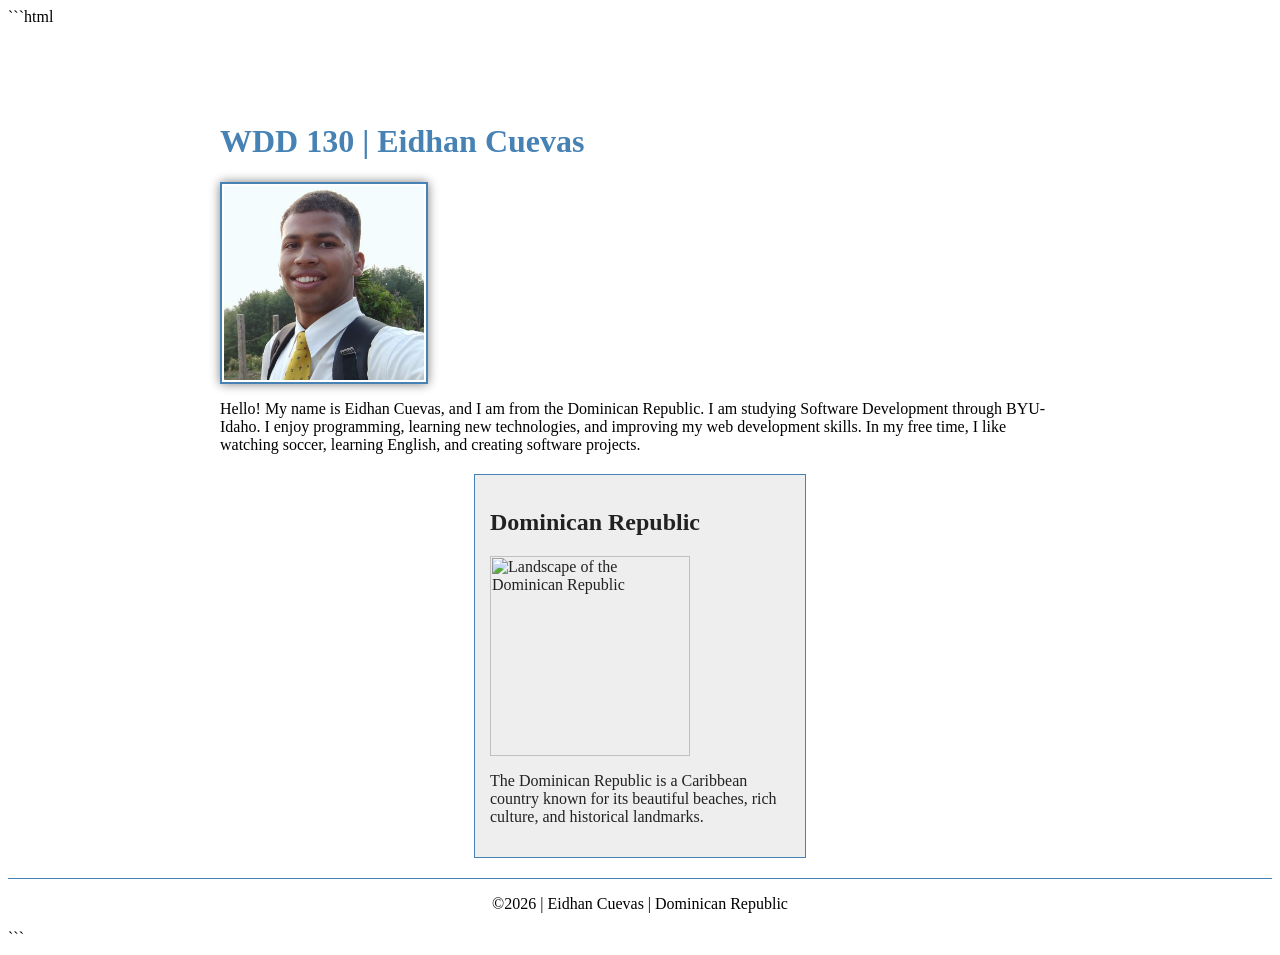
==== index.html @ 7aa92957 "Add aside section for Dominican Republic information Added an aside section about the Dominican Repu" ====
```html
<!DOCTYPE html>
<html lang="en-US">

<head>
    <meta charset="UTF-8">
    <meta name="viewport" content="width=device-width, initial-scale=1.0">

    <meta name="description" content="Learn about Eidhan Cuevas, a Software Development student from the Dominican Republic studying at BYU-Idaho.">

    <meta name="author" content="Eidhan Cuevas">

    <title>WDD 130 | Eidhan Cuevas</title>

    <link rel="stylesheet" href="styles/styles.css">
</head>

<body>

    <header>
        <nav>
            <a href="#">Home</a>
            <a href="wwr/">Rafting Website</a>
        </nav>
    </header>

    <main>
        <h1>WDD 130 | Eidhan Cuevas</h1>

        <img src="images/profile.jpeg"
             alt="Profile picture of Eidhan Cuevas"
             width="200">

        <p>
            Hello! My name is Eidhan Cuevas, and I am from the Dominican Republic.
            I am studying Software Development through BYU-Idaho. I enjoy programming,
            learning new technologies, and improving my web development skills.
            In my free time, I like watching soccer, learning English, and creating
            software projects.
        </p>
    </main>

    <aside>
        <h2>Dominican Republic</h2>

        <img src="images/dominican-republic.jpg"
             alt="Landscape of the Dominican Republic">

        <p>
            The Dominican Republic is a Caribbean country known for its
            beautiful beaches, rich culture, and historical landmarks.
        </p>
    </aside>

    <footer>
        <p>&copy;2026 | Eidhan Cuevas | Dominican Republic</p>
    </footer>

</body>
</html>
```
---- styles/styles.css ----
```css
/* Navigation */
nav {
    background-color: steelblue;
    padding: 10px;
}

nav a {
    color: white;
    padding: 10px;
    display: block;
}

/* Main content */
main {
    max-width: 840px;
    margin: 0 auto;
}

h1 {
    color: steelblue;
}

main img {
    width: 200px;
    height: auto;
    border: 2px solid steelblue;
    padding: 2px;
    box-shadow: 0 0 10px gray;
}

/* Aside */
aside {
    width: 300px;
    margin: 20px auto;
    border: 1px solid steelblue;
    padding: 15px;
    background-color: #eeeeee;
    color: #222222;
}

aside img {
    width: 200px;
    height: auto;
}

/* Paragraphs */
p {
    padding: 0;
}

/* Footer */
footer {
    margin-top: 20px;
    border-top: 1px solid steelblue;
    text-align: center;
}
```
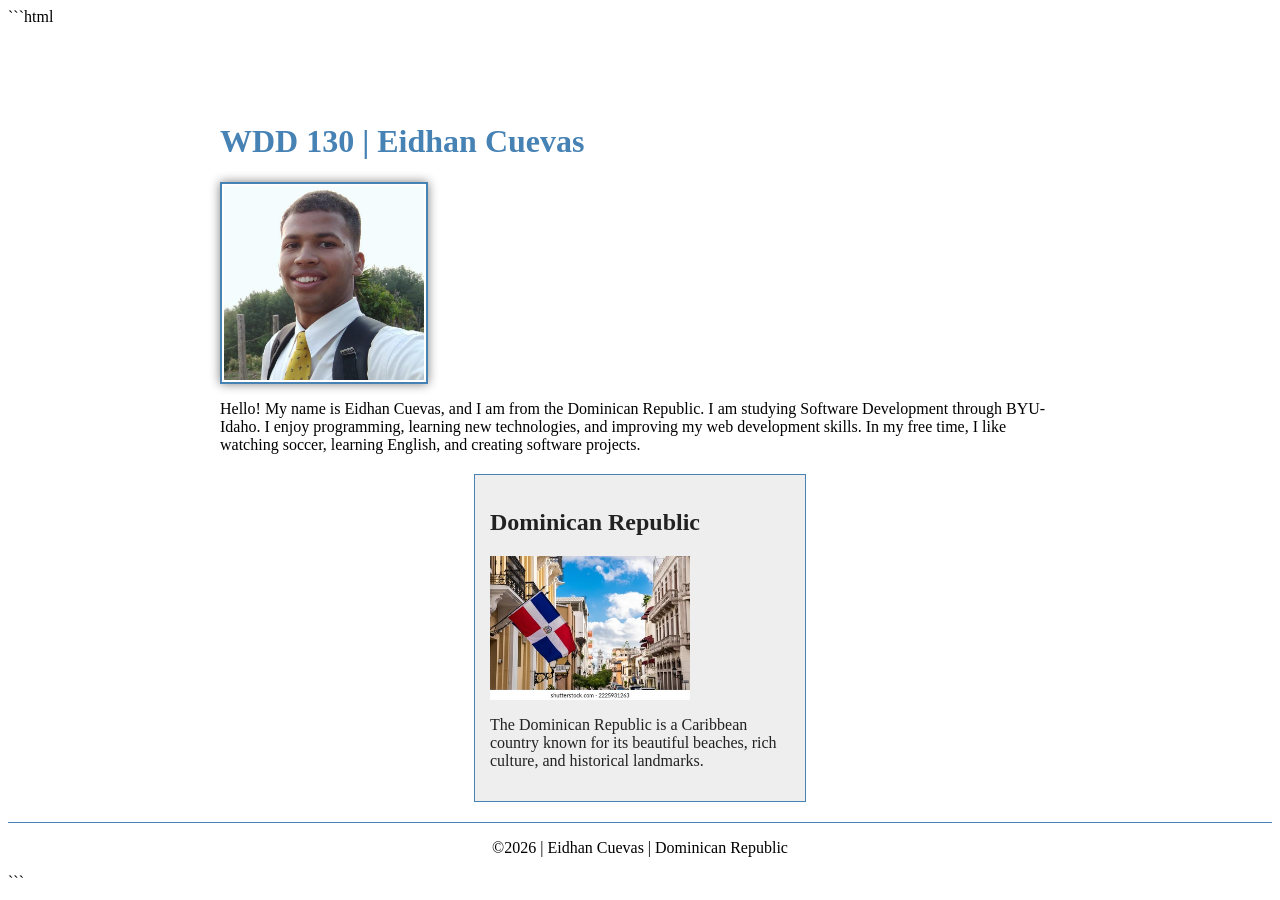
==== commit ce950f21: "Change image format from JPG to WEBP" ====
--- a/index.html
+++ b/index.html
@@ -5,14 +5,12 @@
 <head>
     <meta charset="UTF-8">
     <meta name="viewport" content="width=device-width, initial-scale=1.0">
-
     <meta name="description" content="Learn about Eidhan Cuevas, a Software Development student from the Dominican Republic studying at BYU-Idaho.">
-
     <meta name="author" content="Eidhan Cuevas">
 
     <title>WDD 130 | Eidhan Cuevas</title>
 
-    <link rel="stylesheet" href="styles/styles.css">
+    <link rel="stylesheet" href="styles/styles.css" type="text/css">
 </head>
 
 <body>
@@ -28,8 +26,7 @@
         <h1>WDD 130 | Eidhan Cuevas</h1>
 
         <img src="images/profile.jpeg"
-             alt="Profile picture of Eidhan Cuevas"
-             width="200">
+             alt="Profile picture of Eidhan Cuevas">
 
         <p>
             Hello! My name is Eidhan Cuevas, and I am from the Dominican Republic.
@@ -43,7 +40,7 @@
     <aside>
         <h2>Dominican Republic</h2>
 
-        <img src="images/dominican-republic.jpg"
+        <img src="images/dominican-republic.webp"
              alt="Landscape of the Dominican Republic">
 
         <p>
--- a/styles/styles.css
+++ b/styles/styles.css
@@ -1,4 +1,4 @@
-```css
+css
 /* Navigation */
 nav {
     background-color: steelblue;
@@ -55,4 +55,4 @@
     border-top: 1px solid steelblue;
     text-align: center;
 }
-```
+
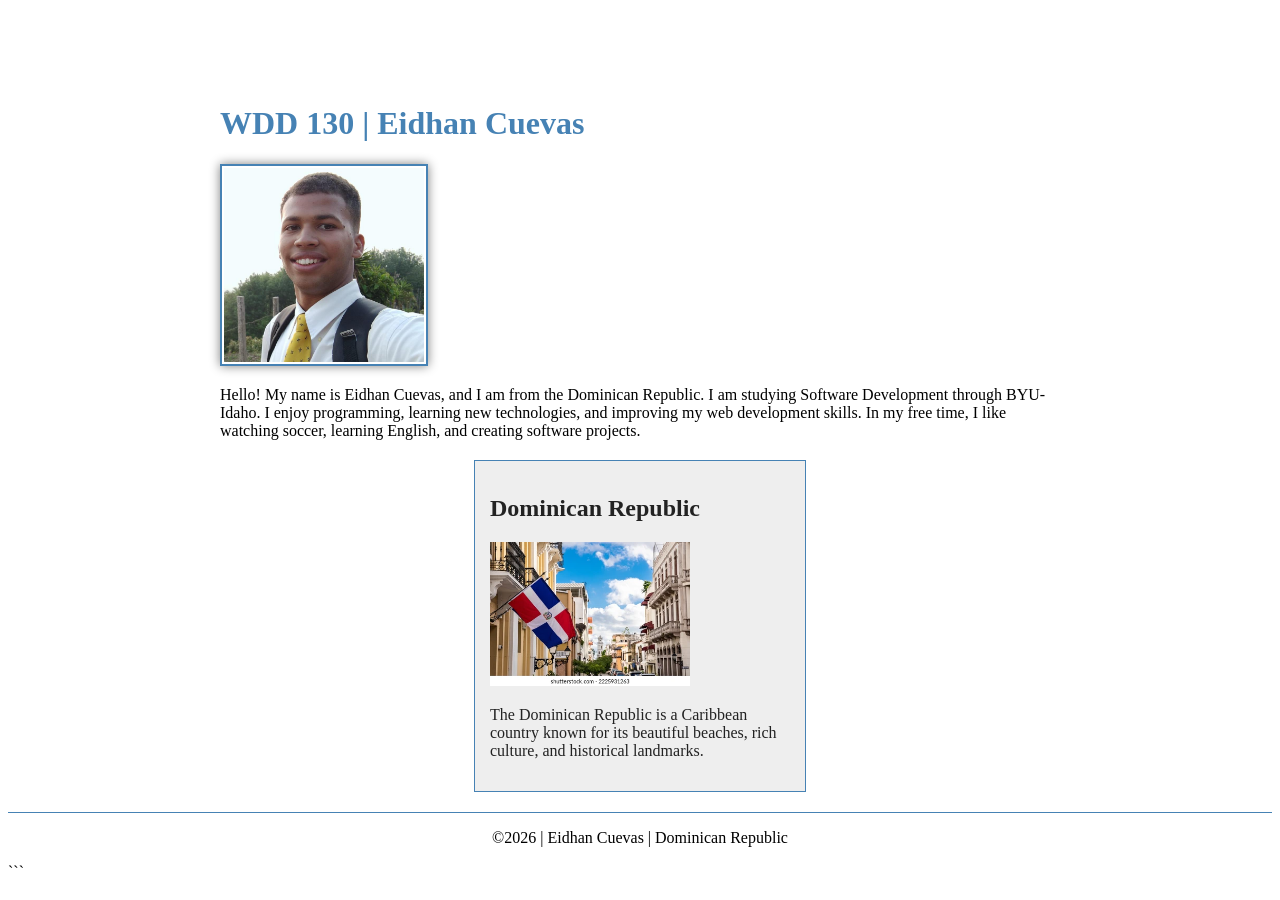
==== commit e4506c53: "Fix formatting issues in index.html" ====
--- a/index.html
+++ b/index.html
@@ -1,16 +1,16 @@
-```html
 <!DOCTYPE html>
 <html lang="en-US">
 
 <head>
     <meta charset="UTF-8">
     <meta name="viewport" content="width=device-width, initial-scale=1.0">
+
     <meta name="description" content="Learn about Eidhan Cuevas, a Software Development student from the Dominican Republic studying at BYU-Idaho.">
     <meta name="author" content="Eidhan Cuevas">
 
     <title>WDD 130 | Eidhan Cuevas</title>
 
-    <link rel="stylesheet" href="styles/styles.css" type="text/css">
+    <link rel="stylesheet" href="styles/styles.css">
 </head>
 
 <body>
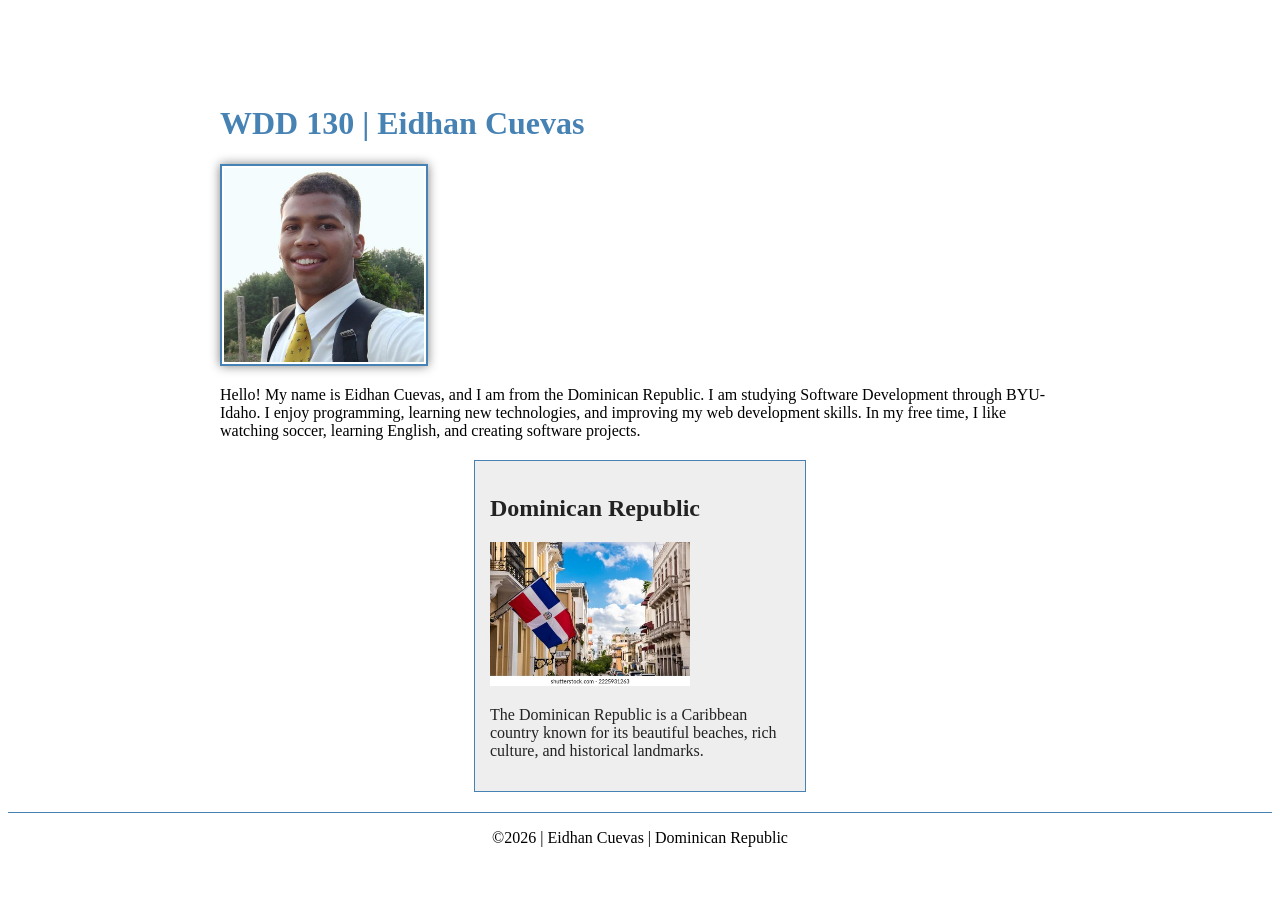
==== commit a8ee0c83: "Remove unnecessary code block from index.html" ====
--- a/index.html
+++ b/index.html
@@ -55,4 +55,3 @@
 
 </body>
 </html>
-```
